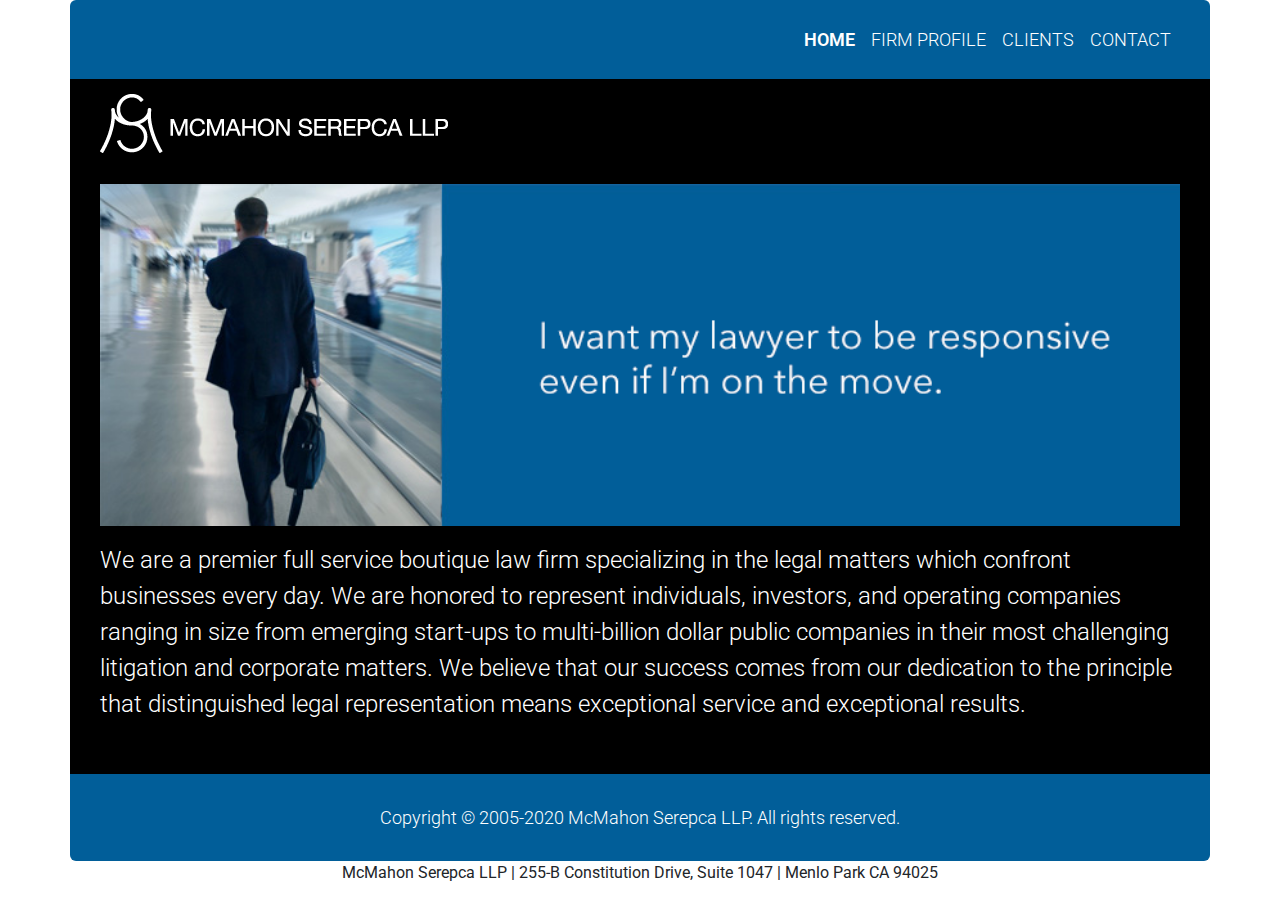
==== index.html @ b72b62c6 "Minor copyedits." ====
<!DOCTYPE html>
<html lang="en">
  <head>
    <meta charset="UTF-8" />
    <meta name="viewport" content="width=device-width, initial-scale=1.0" />
    <title>McMahon Serepca LLP</title>
    <link
      href="https://fonts.googleapis.com/css2?family=Roboto:wght@300;500&display=swap"
      rel="stylesheet"
    />
    <link
      rel="stylesheet"
      href="https://stackpath.bootstrapcdn.com/bootstrap/4.4.1/css/bootstrap.min.css"
    />
    <link rel="stylesheet" href="/assets/css/style.css" />
  </head>
  <body>
    <div class="container" id="nav">
      <nav class="navbar navbar-expand-lg">
        <button
          class="navbar-toggler navbar-dark"
          type="button"
          data-toggle="collapse"
          data-target="#navbarNavAltMarkup"
          aria-controls="navbarNavAltMarkup"
          aria-expanded="false"
          aria-label="Toggle navigation"
        >
          <span class="navbar-toggler-icon"></span>
        </button>
        <div class="collapse navbar-collapse" id="navbarNavAltMarkup">
          <div class="navbar-nav ml-auto">
            <a class="nav-item nav-link active" href=""
              >HOME<span class="sr-only">(current)</span></a
            >
            <a class="nav-item nav-link" href="/pages/profile.html"
              >FIRM PROFILE</a
            >
            <a class="nav-item nav-link" href="/pages/clients.html">CLIENTS</a>
            <a class="nav-item nav-link" href="/pages/contact.html">CONTACT</a>
          </div>
        </div>
      </nav>
    </div>
    <div class="container" id="main_home">
      <div class="container" id="main">
        <p><img src="/assets/images/logo_home.png" /></p>
        <p>
          <center>
            <img
              id="myImage"
              src="assets/images/home1_header.png"
              width="100%"
            />
          </center>
        </p>
        <p>
          We are a premier full service boutique law firm specializing in the
          legal matters which confront businesses every day. We are honored to
          represent individuals, investors, and operating companies ranging in
          size from emerging start-ups to multi-billion dollar public companies
          in their most challenging litigation and corporate matters. We believe
          that our success comes from our dedication to the principle that
          distinguished legal representation means exceptional service and
          exceptional results.
        </p>
        <br />
      </div>
    </div>
    <div class="container" id="footer">
      Copyright © 2005-2020 McMahon Serepca LLP. All rights reserved.
    </div>
    <p id="address">
      McMahon Serepca LLP | 255-B Constitution Drive, Suite 1047 | Menlo Park CA
      94025
    </p>
    <script src="https://ajax.googleapis.com/ajax/libs/jquery/3.4.1/jquery.min.js"></script>
    <script src="https://stackpath.bootstrapcdn.com/bootstrap/4.4.1/js/bootstrap.min.js"></script>
    <script src="assets/js/index.js"></script>

    <script>
      var arrImages = new Array(
        "./assets/images/home1_header.png",
        "./assets/images/home2_header.png",
        "./assets/images/home3_header.png"
      );
      var index = 1;

      function rotateImage() {
        $("#myImage").fadeOut("fast", function () {
          $(this).attr("src", arrImages[index]);
          $(this).fadeIn("fast", function () {
            if (index == arrImages.length - 1) {
              index = 0;
            } else {
              index++;
            }
          });
        });
      }

      $(document).ready(function () {
        setInterval(rotateImage, 20000);
      });
    </script>
  </body>
</html>
---- assets/css/style.css ----
* {
    box-sizing: border-box;
    margin:0;
    padding:0;
}

html{
	height: 100%;
}

body {
    font-family: 'Roboto', sans-serif;
    font-size: x-large;
    font-weight: 300;
	height: 100%;
}

#main_home{
    background-color: black;
    color:white;
}

#main_standard{
    background-color: white;
    color:black;
}


#nav{
    background-color:#015e99;
    font-size: large;
    font-weight: 300;
    padding-top: 10px;
    padding-bottom: 10px;
    border-top-left-radius: 6px;
    border-top-right-radius: 6px;
    align-items: flex-end;
}

#nav a{
    color:white;
}

#nav a:hover{
    color: powderblue;
    transform: scale(1.1);
}

#nav a:active{
    color:indigo;
}


.nav-link.active{
    font-weight: 600;
    color: powderblue;
}

#footer {
    bottom: 0;
    width: 100%;
    color: white;
    text-align: center;
    background-color:#015e99;
    font-size: large;
    font-weight: 300;
    padding-top: 30px;
    padding-bottom: 30px;
    border-bottom-left-radius: 6px;
    border-bottom-right-radius: 6px;
 }

 #address {
    text-align: center;
    font-size: medium;
    font-weight: 400;
 }
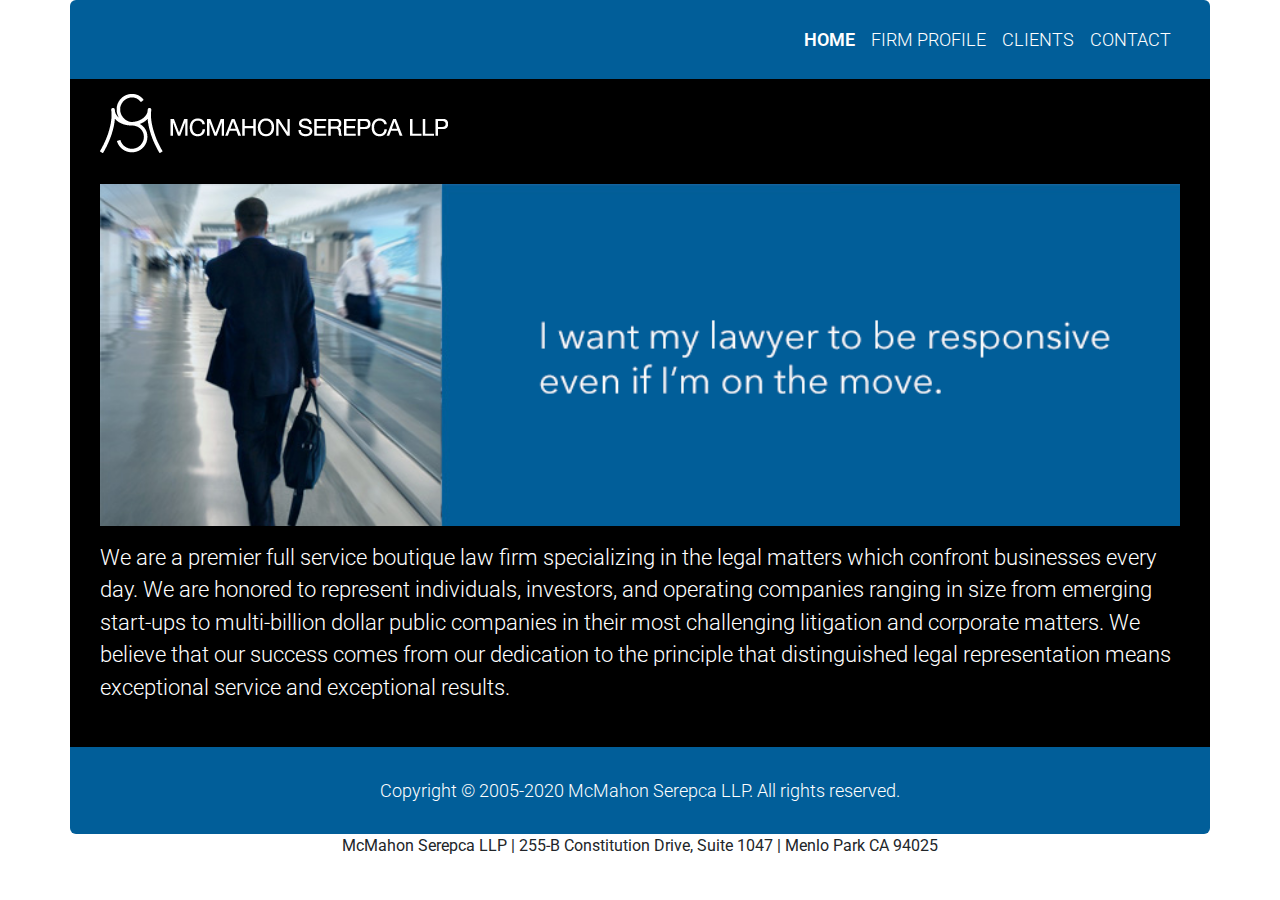
==== commit 2e3dcd45: "Styled the profile pages." ====
--- a/index.html
+++ b/index.html
@@ -54,7 +54,7 @@
             />
           </center>
         </p>
-        <p>
+        <p class="profile">
           We are a premier full service boutique law firm specializing in the
           legal matters which confront businesses every day. We are honored to
           represent individuals, investors, and operating companies ranging in
--- a/assets/css/style.css
+++ b/assets/css/style.css
@@ -1,77 +1,118 @@
 * {
-    box-sizing: border-box;
-    margin:0;
-    padding:0;
+  box-sizing: border-box;
+  margin: 0;
+  padding: 0;
 }
 
-html{
-	height: 100%;
+html {
+  height: 100%;
 }
 
 body {
-    font-family: 'Roboto', sans-serif;
-    font-size: x-large;
-    font-weight: 300;
-	height: 100%;
+  font-family: "Roboto", sans-serif;
+  font-size: large;
+  font-weight: 300;
+  height: 100%;
 }
 
-#main_home{
-    background-color: black;
-    color:white;
+#main_home {
+  background-color: black;
+  color: white;
 }
 
-#main_standard{
-    background-color: white;
-    color:black;
+#main_standard {
+  background-color: white;
+  color: black;
 }
 
-
-#nav{
-    background-color:#015e99;
-    font-size: large;
-    font-weight: 300;
-    padding-top: 10px;
-    padding-bottom: 10px;
-    border-top-left-radius: 6px;
-    border-top-right-radius: 6px;
-    align-items: flex-end;
+#nav {
+  background-color: #015e99;
+  font-size: large;
+  font-weight: 300;
+  padding-top: 10px;
+  padding-bottom: 10px;
+  border-top-left-radius: 6px;
+  border-top-right-radius: 6px;
 }
 
-#nav a{
-    color:white;
+#nav2 {
+  background-color: whitesmoke;
+  font-size: large;
+  font-weight: 300;
 }
 
-#nav a:hover{
-    color: powderblue;
-    transform: scale(1.1);
+#nav a {
+  color: white;
 }
 
-#nav a:active{
-    color:indigo;
+#nav2 a {
+  color: #015e99;
 }
 
+#nav a:hover {
+  color: powderblue;
+  transform: scale(1.1);
+}
 
-.nav-link.active{
-    font-weight: 600;
-    color: powderblue;
+#nav2 a:hover {
+  color: indigo;
+  transform: scale(1.1);
+}
+
+#nav a:active {
+  color: indigo;
+}
+
+#nav2 a:active {
+  color: indigo;
+}
+
+.nav-link.active {
+  font-weight: 600;
+  color: powderblue;
+}
+
+#nav2 .nav-link.active {
+  font-weight: 600;
+  color: #015e99;
 }
 
 #footer {
-    bottom: 0;
-    width: 100%;
-    color: white;
-    text-align: center;
-    background-color:#015e99;
-    font-size: large;
-    font-weight: 300;
-    padding-top: 30px;
-    padding-bottom: 30px;
-    border-bottom-left-radius: 6px;
-    border-bottom-right-radius: 6px;
- }
+  bottom: 0;
+  width: 100%;
+  color: white;
+  text-align: center;
+  background-color: #015e99;
+  font-size: large;
+  font-weight: 300;
+  padding-top: 30px;
+  padding-bottom: 30px;
+  border-bottom-left-radius: 6px;
+  border-bottom-right-radius: 6px;
+}
 
- #address {
-    text-align: center;
-    font-size: medium;
-    font-weight: 400;
- }+#address {
+  text-align: center;
+  font-size: medium;
+  font-weight: 400;
+}
+
+#public,
+#private,
+#solo {
+  column-count: 3;
+}
+
+.card-header {
+  background-color: #015e99;
+  color: white;
+}
+
+.profile {
+  font-size: larger;
+}
+
+.colorme{
+    color: #015e99;
+    font-weight: bold;
+}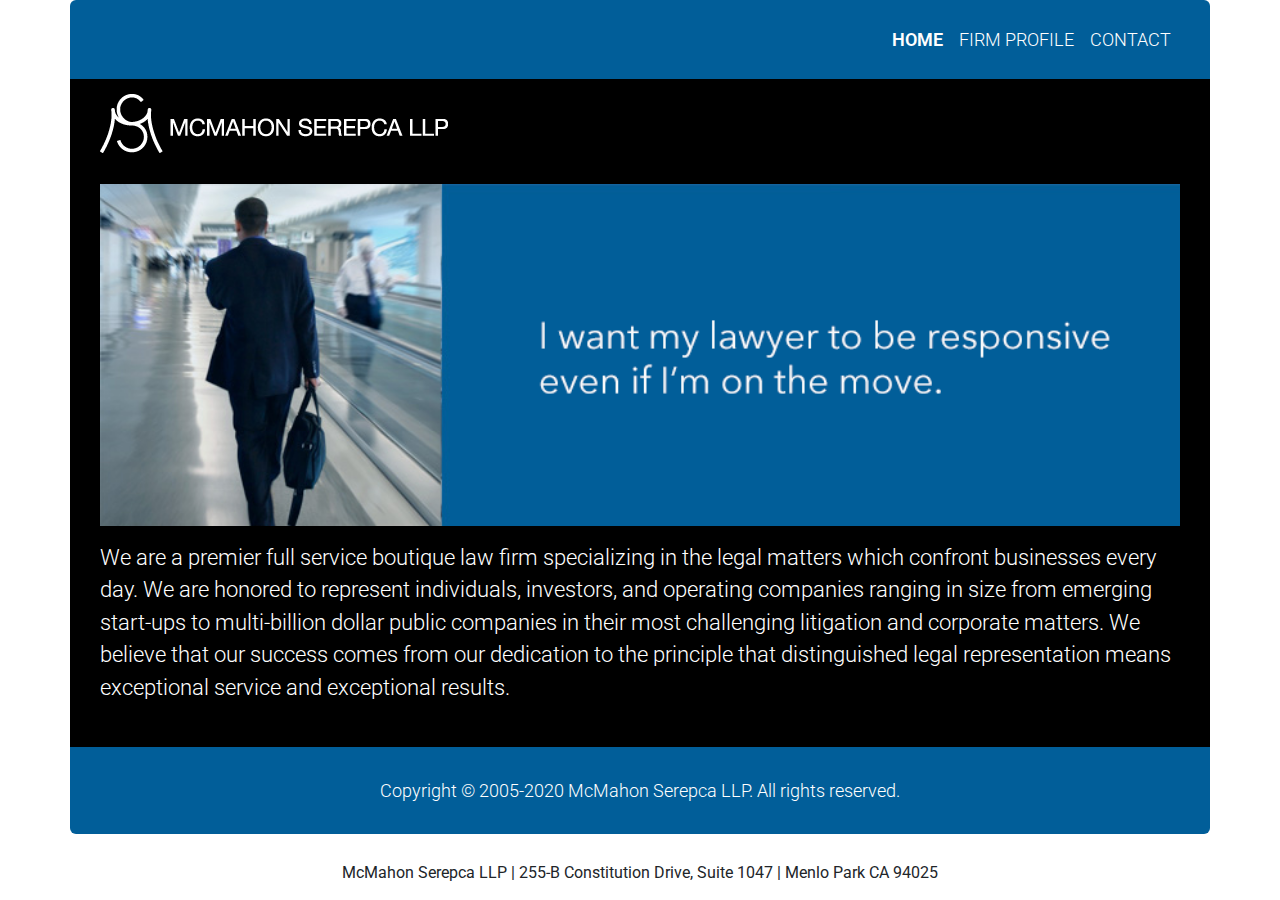
==== commit 36e4b79e: "Made changes to index.html and profile.html requested by client.  Minor edits to contact page." ====
--- a/index.html
+++ b/index.html
@@ -12,7 +12,7 @@
       rel="stylesheet"
       href="https://stackpath.bootstrapcdn.com/bootstrap/4.4.1/css/bootstrap.min.css"
     />
-    <link rel="stylesheet" href="/assets/css/style.css" />
+    <link rel="stylesheet" href="./assets/css/style.css" />
   </head>
   <body>
     <div class="container" id="nav">
@@ -33,23 +33,22 @@
             <a class="nav-item nav-link active" href=""
               >HOME<span class="sr-only">(current)</span></a
             >
-            <a class="nav-item nav-link" href="/pages/profile.html"
+            <a class="nav-item nav-link" href="./pages/profile.html"
               >FIRM PROFILE</a
             >
-            <a class="nav-item nav-link" href="/pages/clients.html">CLIENTS</a>
-            <a class="nav-item nav-link" href="/pages/contact.html">CONTACT</a>
+            <a class="nav-item nav-link" href="./pages/contact.html">CONTACT</a>
           </div>
         </div>
       </nav>
     </div>
     <div class="container" id="main_home">
       <div class="container" id="main">
-        <p><img src="/assets/images/logo_home.png" /></p>
+        <p><img src="./assets/images/logo_home.png" /></p>
         <p>
           <center>
             <img
-              id="myImage"
-              src="assets/images/home1_header.png"
+              id="homeImages"
+              src="./assets/images/home1_header.png"
               width="100%"
             />
           </center>
@@ -70,38 +69,38 @@
     <div class="container" id="footer">
       Copyright © 2005-2020 McMahon Serepca LLP. All rights reserved.
     </div>
+    <br/>
     <p id="address">
       McMahon Serepca LLP | 255-B Constitution Drive, Suite 1047 | Menlo Park CA
       94025
     </p>
     <script src="https://ajax.googleapis.com/ajax/libs/jquery/3.4.1/jquery.min.js"></script>
     <script src="https://stackpath.bootstrapcdn.com/bootstrap/4.4.1/js/bootstrap.min.js"></script>
-    <script src="assets/js/index.js"></script>
 
     <script>
-      var arrImages = new Array(
-        "./assets/images/home1_header.png",
-        "./assets/images/home2_header.png",
-        "./assets/images/home3_header.png"
-      );
-      var index = 1;
+      $(document).ready(function () {
+        let arrImages = new Array(
+          "./assets/images/home1_header.png",
+          "./assets/images/home2_header.png",
+          "./assets/images/home3_header.png"
+        );
+        let index = 1;
 
-      function rotateImage() {
-        $("#myImage").fadeOut("fast", function () {
-          $(this).attr("src", arrImages[index]);
-          $(this).fadeIn("fast", function () {
-            if (index == arrImages.length - 1) {
-              index = 0;
-            } else {
-              index++;
-            }
+        function rotateImage() {
+          $("#homeImages").fadeOut("fast", function () {
+            $(this).attr("src", arrImages[index]);
+            $(this).fadeIn("fast", function () {
+              if (index == arrImages.length - 1) {
+                index = 0;
+              } else {
+                index++;
+              }
+            });
           });
-        });
-      }
+        }
 
-      $(document).ready(function () {
-        setInterval(rotateImage, 20000);
+        setInterval(rotateImage, 4000);
       });
     </script>
   </body>
-</html>
+</html>--- a/assets/css/style.css
+++ b/assets/css/style.css
@@ -115,4 +115,9 @@
 .colorme{
     color: #015e99;
     font-weight: bold;
+}
+
+.quote{
+  color: #015e99;
+  font-size: larger;
 }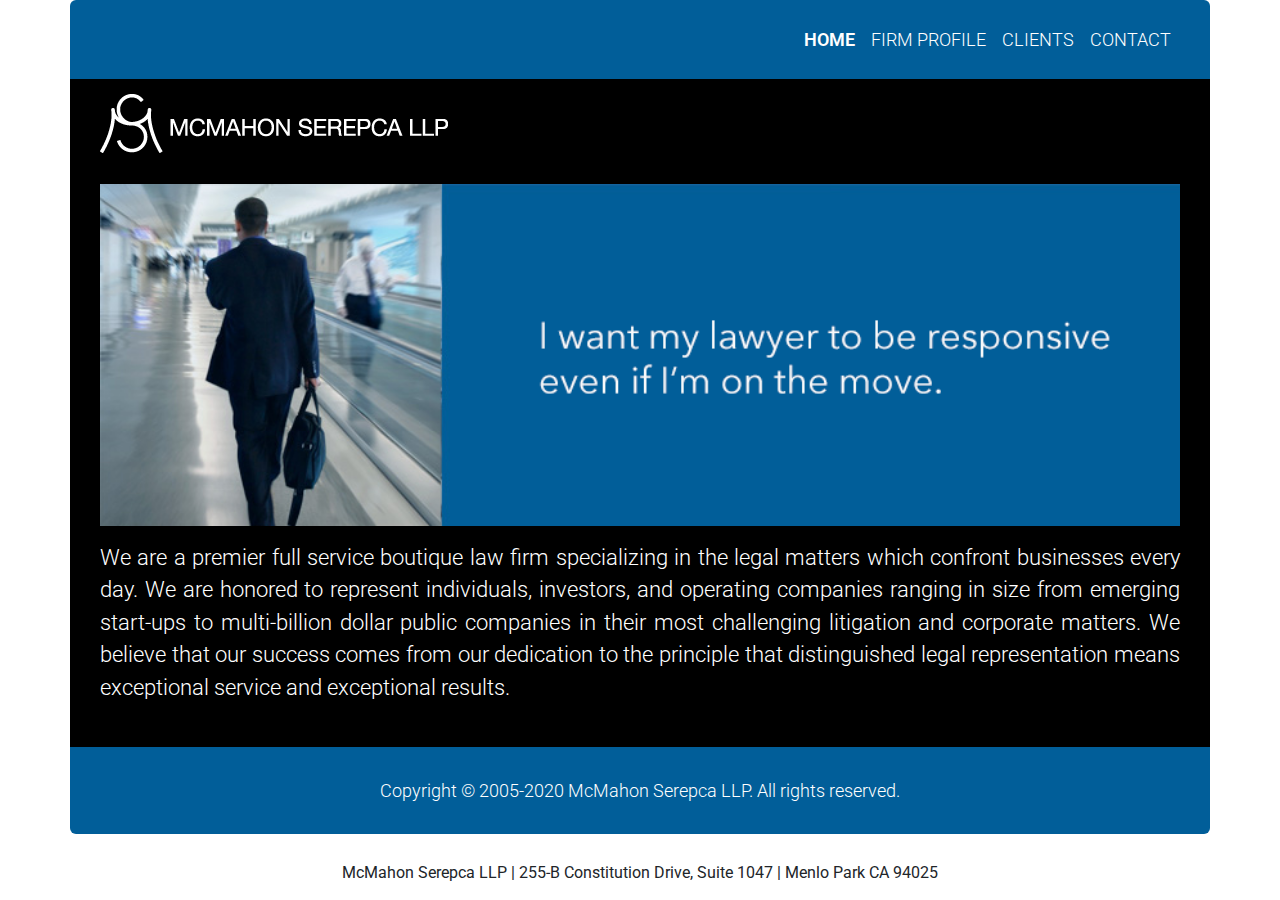
==== commit ca579393: "Added client logo images.  Justified text on index and profile pages.  Added new images to profile a" ====
--- a/index.html
+++ b/index.html
@@ -36,6 +36,7 @@
             <a class="nav-item nav-link" href="./pages/profile.html"
               >FIRM PROFILE</a
             >
+            <a class="nav-item nav-link" href="./pages/clients.html">CLIENTS</a>
             <a class="nav-item nav-link" href="./pages/contact.html">CONTACT</a>
           </div>
         </div>
@@ -53,7 +54,7 @@
             />
           </center>
         </p>
-        <p class="profile">
+        <p class="profile text-justify">
           We are a premier full service boutique law firm specializing in the
           legal matters which confront businesses every day. We are honored to
           represent individuals, investors, and operating companies ranging in
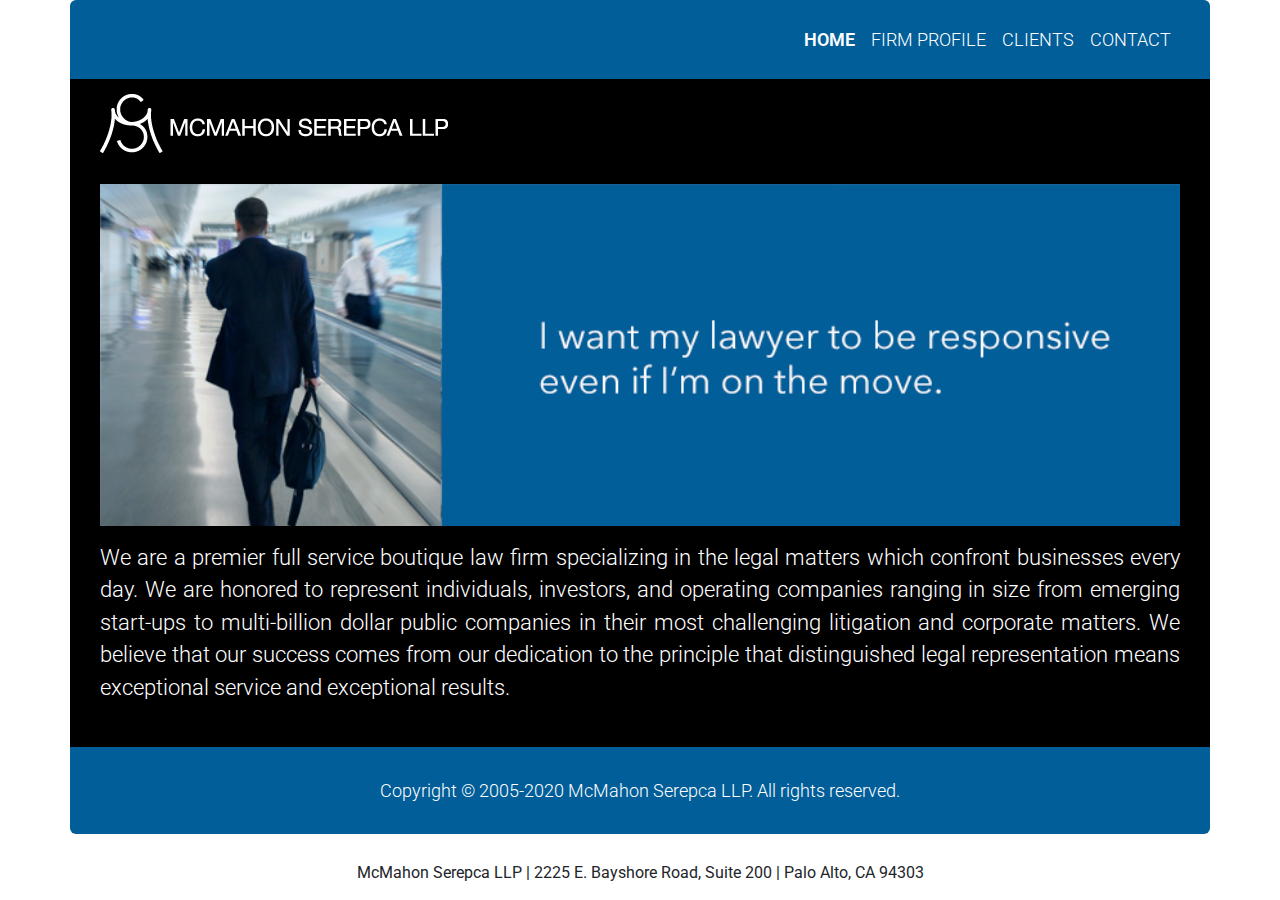
==== commit 62173fc6: "Updated firm address across the website.  Updated README.md." ====
--- a/index.html
+++ b/index.html
@@ -72,8 +72,7 @@
     </div>
     <br/>
     <p id="address">
-      McMahon Serepca LLP | 255-B Constitution Drive, Suite 1047 | Menlo Park CA
-      94025
+      McMahon Serepca LLP | 2225 E. Bayshore Road, Suite 200 | Palo Alto, CA  94303
     </p>
     <script src="https://ajax.googleapis.com/ajax/libs/jquery/3.4.1/jquery.min.js"></script>
     <script src="https://stackpath.bootstrapcdn.com/bootstrap/4.4.1/js/bootstrap.min.js"></script>
